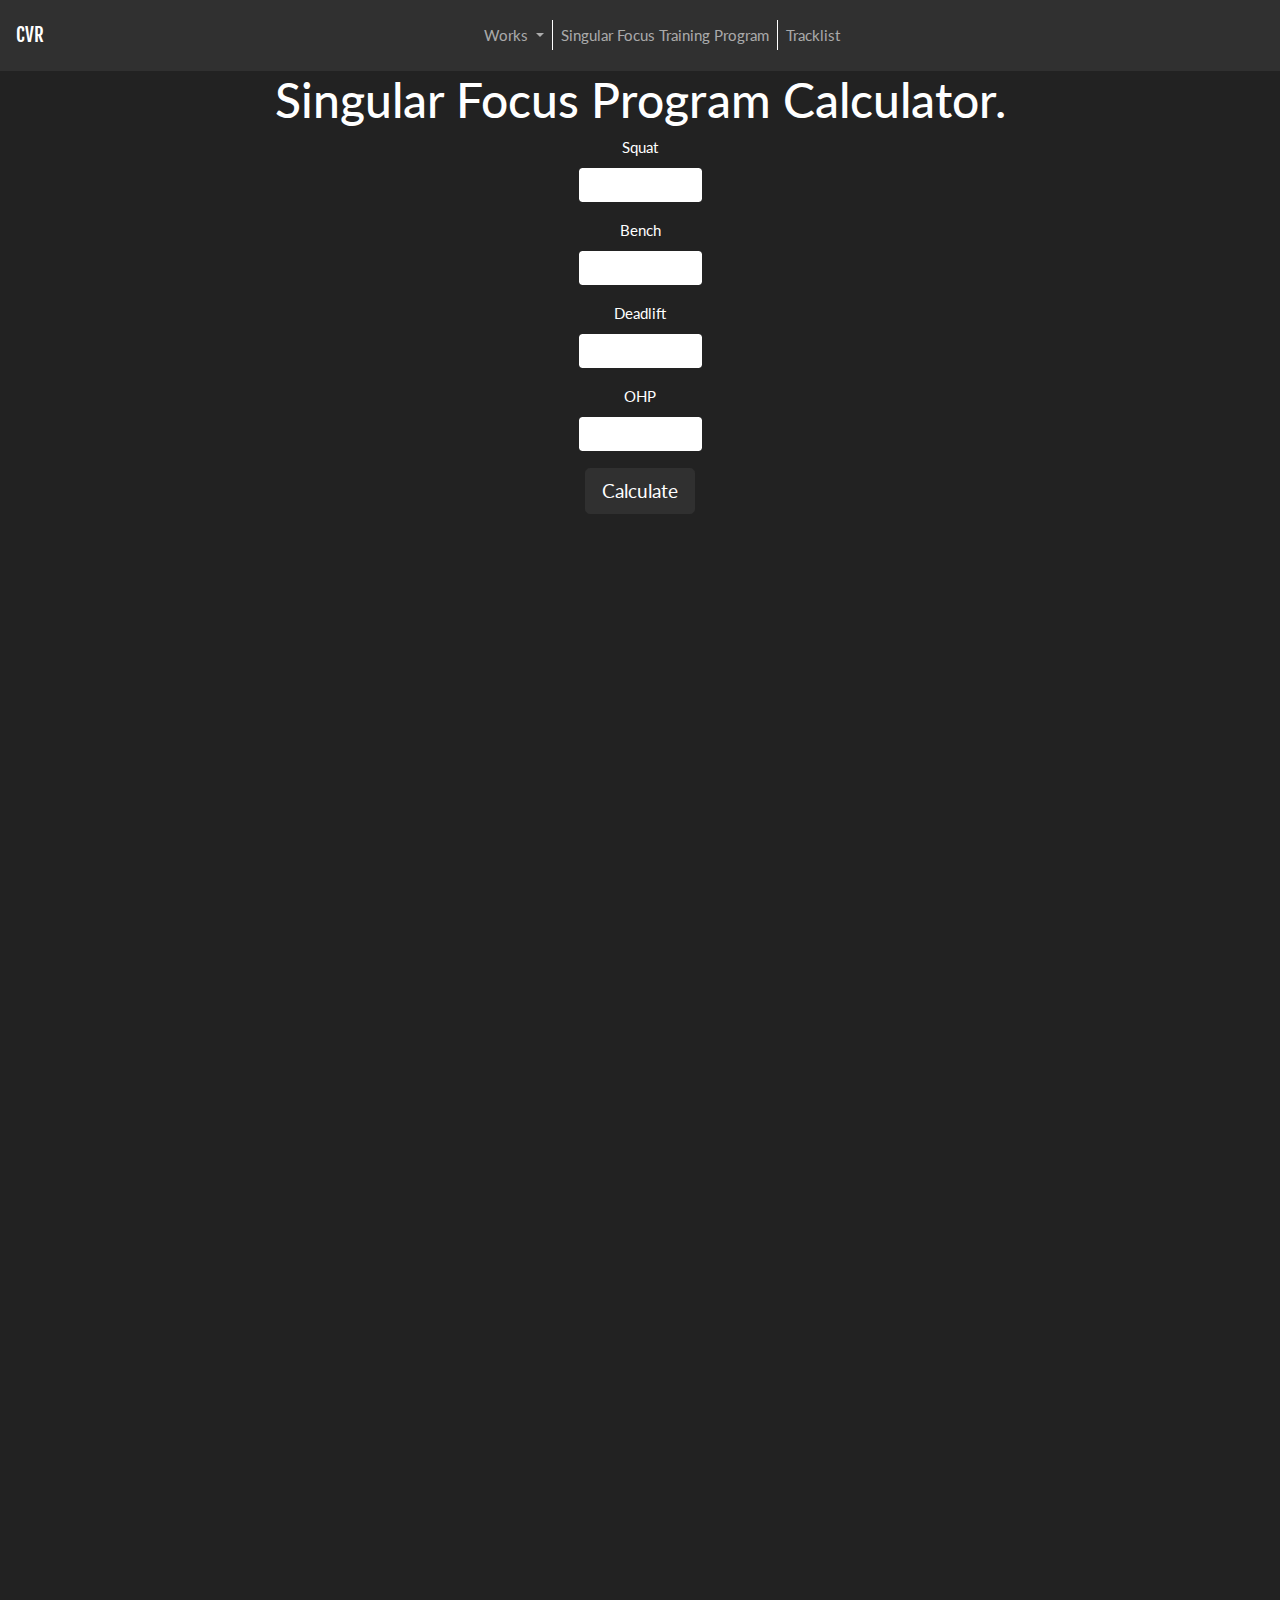
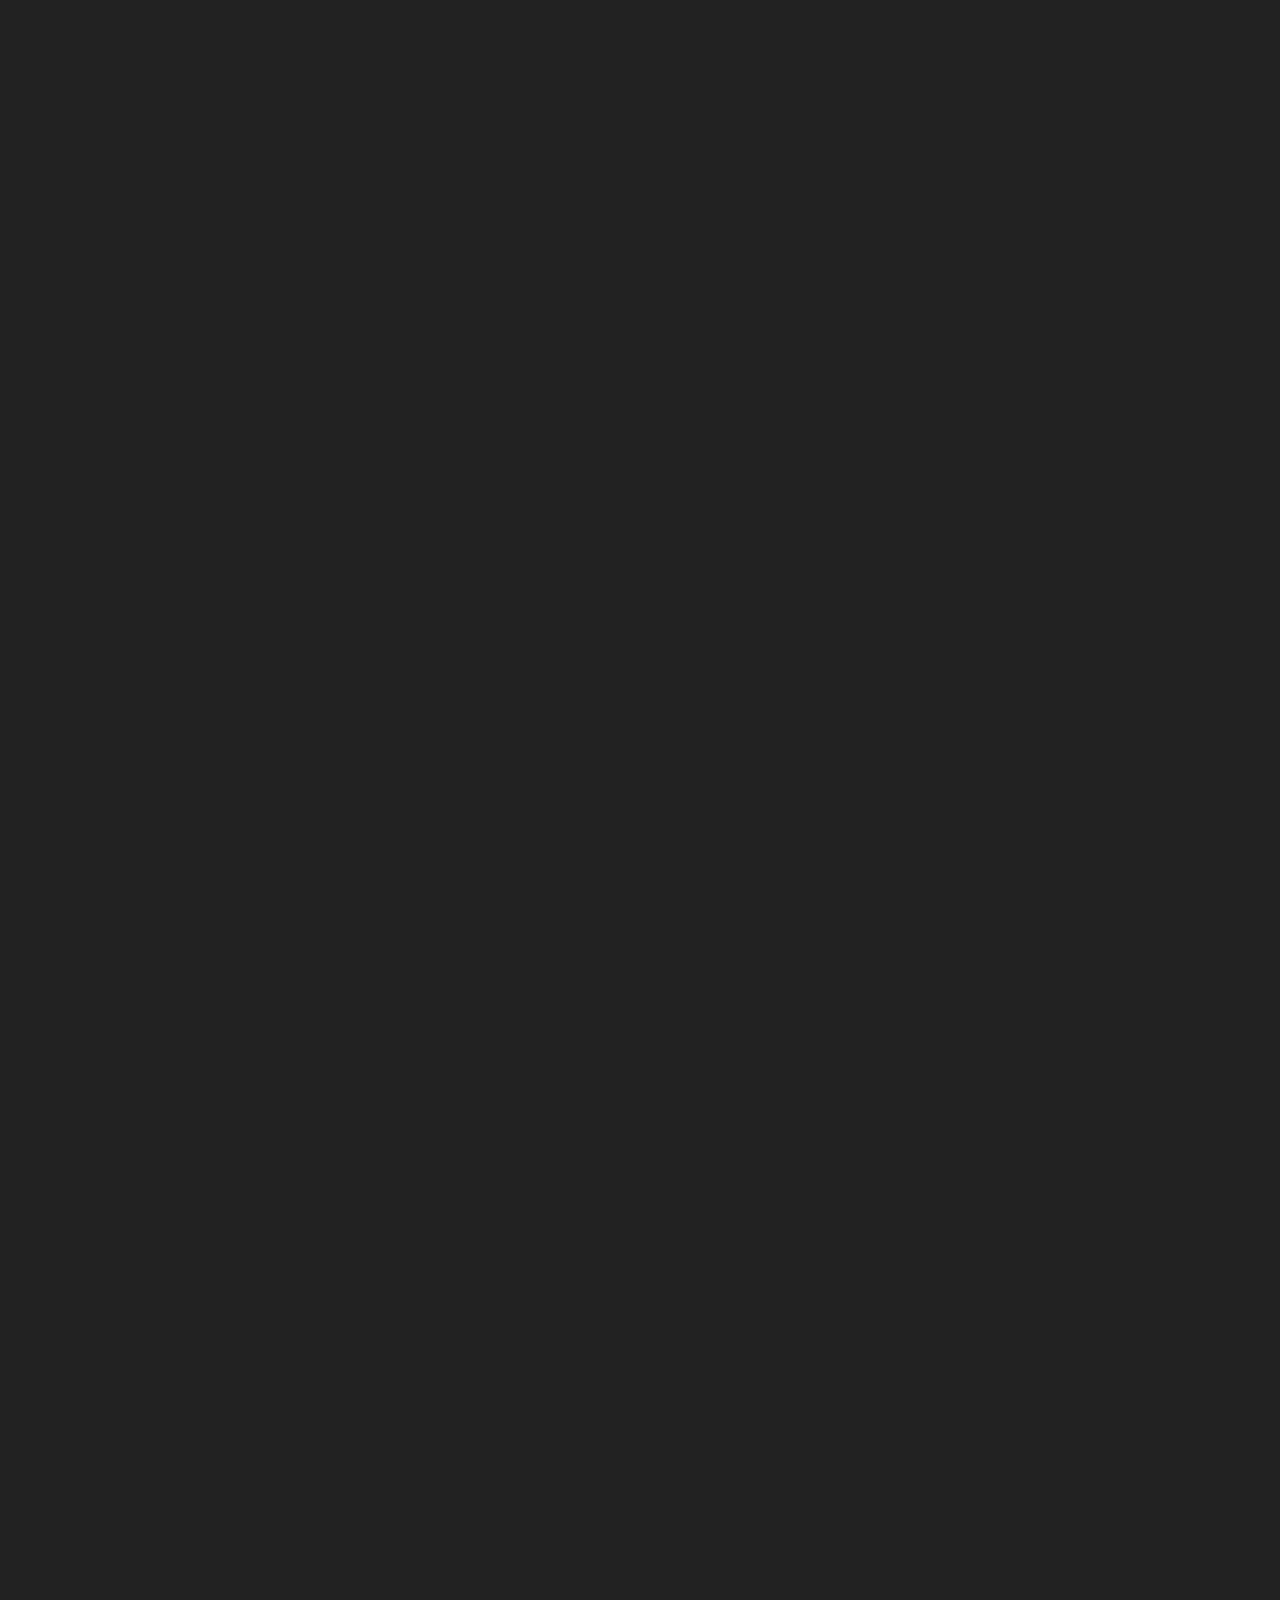
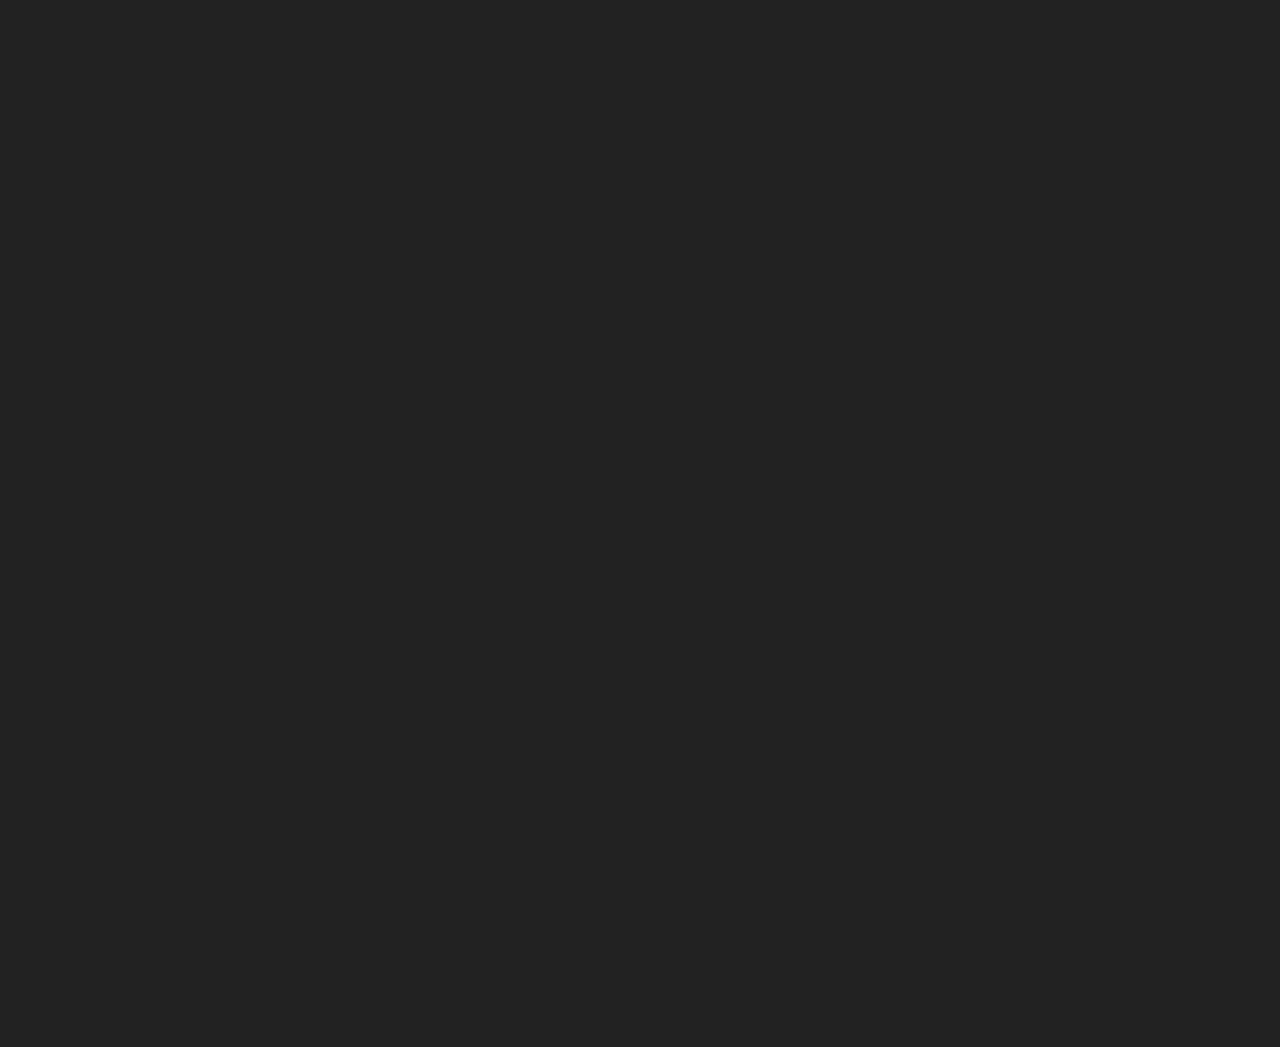
==== singular_focus.html @ 2cf9b2f6 "adding singular focus training program to website" ====
<!DOCTYPE html>
<html lang="en" dir="ltr">

<head>
  <meta charset="utf-8">
  <link rel="stylesheet" href="https://maxcdn.bootstrapcdn.com/bootstrap/4.0.0/css/bootstrap.min.css" integrity="sha384-Gn5384xqQ1aoWXA+058RXPxPg6fy4IWvTNh0E263XmFcJlSAwiGgFAW/dAiS6JXm" crossorigin="anonymous">
  <link rel="stylesheet" href="css/bootstrap.css">
  <link rel="stylesheet" href="css/custom.css">
  <link href="https://fonts.googleapis.com/css?family=Fjalla+One|Neucha&display=swap" rel="stylesheet">
  <title>Singular Focus</title>
</head>

<body>
  <nav class="navbar navbar-expand-lg navbar-dark bg-dark">
    <a class="navbar-brand cust-text" href="index.html">CVR</a>
    <button class="navbar-toggler" type="button" data-toggle="collapse" data-target="#navbarSupportedContent" aria-controls="navbarSupportedContent" aria-expanded="false" aria-label="Toggle navigation">
      <span class="navbar-toggler-icon"></span>
    </button>

    <div class="collapse navbar-collapse justify-content-center" id="navbarSupportedContent">
      <ul class="navbar-nav">
        <li class="nav-item dropdown">
          <a class="nav-link dropdown-toggle" href="#" id="navbarDropdown" role="button" data-toggle="dropdown" aria-haspopup="true" aria-expanded="false">
            Works
          </a>
          <div class="dropdown-menu text-center" aria-labelledby="navbarDropdown">
            <a class="dropdown-item" href="works.html#200">200</a>
            <a class="dropdown-item" href="works.html#100">100</a>
            <div class="dropdown-divider"></div>
            <p>here be dragons.</p>
            <a class="dropdown-item" href="works.html#000">000</a>
          </div>
        </li>
      <div style="border-left:1px solid #fff;height:30px; margin:1% 0"></div>
        <li class="nav-item">
        <a class="nav-link" href="singular_focus.html">Singular Focus Training Program</a>
      </li>
<div style="border-left:1px solid #fff;height:30px; margin:1% 0"></div>
        <li class="nav-item">
        <a class="nav-link" href="tracklist.html">Tracklist</a>
      </li>
      </ul>
    </div>
  </nav>
  <div class="container-fluid">
    <section id="content">
      <!-- Navigation -->


      <!-- Title content -->

      <div class="row">
        <div class="col-lg text-center">
          <h1>Singular Focus Program Calculator.</h1>
        </div>
      </div>
<div class="stats-form text-center">
  <form class="needs-validation" method="post" action="javascript:calcProgram()">
    <div class="form-group">
      <label for="squat">Squat</label>
      <input type="number" class="form-control" id="squat" required>
      <div class="invalid-feedback">Value is required.</div>
    </div>
    <div class="form-group">
      <label for="bench">Bench</label>
      <input type="number" class="form-control" id="bench" required>
      <div class="invalid-feedback">Value is required.</div>
    </div>
    <div class="form-group">
      <label for="deadlift">Deadlift</label>
      <input type="number" class="form-control" id="deadlift" required>
      <div class="invalid-feedback">Value is required.</div>
    </div>
    <div class="form-group">
      <label for="ohp">OHP</label>
      <input type="number" class="form-control" id="ohp" required>
      <div class="invalid-feedback">Value is required.</div>
    </div>
    <button name="Submit" type="submit" class="btn btn-dark btn-lg">Calculate</button>
  </form>
  <script>
    // Example starter JavaScript for disabling form submissions if there are invalid fields
    (function() {
      'use strict';
      window.addEventListener('load', function() {
        // Fetch all the forms we want to apply custom Bootstrap validation styles to
        var forms = document.getElementsByClassName('needs-validation');
        // Loop over them and prevent submission
        var validation = Array.prototype.filter.call(forms, function(form) {
          form.addEventListener('submit', function(event) {
            if (form.checkValidity() === false) {
              event.preventDefault();
              event.stopPropagation();
            }
            form.classList.add('was-validated');
          }, false);
        });
      }, false);
    })();
  </script>
</div>

    </section>
  </div>

  <section id="results">
    <div class="row results">
      <div class="col-lg text-center">
        <h2>Schedule.</h2>
        <table class="table">
          <thead class="thead-dark">
            <tr>
              <th scope="col">Week #</th>
              <th scope="col">Day 1</th>
              <th scope="col">Day 2</th>
              <th scope="col">Day 3</th>
            </tr>
          </thead>
          <tbody>
            <tr>
              <th scope="row">1</th>
              <td class="w1d1">
                <table class="table">
                  <thead class="thead-light">
                    <tr>
                      <th scope="col">Squat</th>
                    </tr>
                  </thead>
                  <tr>
                    <td class="d1s1">Squat 1</td>
                  </tr>
                  <tr>
                    <td class="d1s2">Squat 2</td>
                  </tr>
                  <tr>
                    <td class="d1s3">Squat 3</td>
                  </tr>
                  <tr>
                    <td class="d1s4">Squat 4</td>
                  </tr>
                  <tr>
                    <td class="d1s5">Squat 5</td>
                  </tr>
                  <tr>
                    <td class="d1s6">Squat 6</td>
                  </tr>
                  <tr>
                    <td class="d1s7">Squat 7</td>
                  </tr>
                  <tr>
                    <td class="d1s8">Squat 8</td>
                  </tr>
                  <tr>
                    <td class="d1s9">Squat 9</td>
                  </tr>
                </table>
                <table class="table">
                  <thead class="thead-light">
                    <tr>
                      <th scope="col">Bench</th>
                    </tr>
                  </thead>
                  <tr>
                    <td class="benchAcc1">Bench 1</td>
                  </tr>
                  <tr>
                    <td class="benchAcc2">Bench 2</td>
                  </tr>
                  <tr>
                    <td class="benchAcc3">Bench 3</td>
                  </tr>
                  <tr>
                    <td class="benchAcc4">Bench 4</td>
                  </tr>
                  <tr>
                    <td class="benchAcc5">Bench 5</td>
                  </tr>
                  <tr>
                    <td class="benchAcc6">Bench 6</td>
                  </tr>
                </table>
              </td>
              <td class="w1d2">
                <table class="table">
                  <thead class="thead-light">
                    <tr>
                      <th scope="col">Deadlift</th>
                    </tr>
                  </thead>
                  <tr>
                    <td class="deadliftAcc1">Deadlift 1</td>
                  </tr>
                  <tr>
                    <td class="deadliftAcc2">Deadlift 2</td>
                  </tr>
                  <tr>
                    <td class="deadliftAcc3">Deadlift 3</td>
                  </tr>
                  <tr>
                    <td class="deadliftAcc4">Deadlift 4</td>
                  </tr>
                  <tr>
                    <td class="deadliftAcc5">Deadlift 5</td>
                  </tr>
                  <tr>
                    <td class="deadliftAcc6">Deadlift 6</td>
                  </tr>
                </table>
                <table class="table">
                  <thead class="thead-light">
                    <tr>
                      <th scope="col">OHP</th>
                    </tr>
                  </thead>
                  <tr>
                    <td class="ohpAcc1">OHP 1</td>
                  </tr>
                  <tr>
                    <td class="ohpAcc2">OHP 2</td>
                  </tr>
                  <tr>
                    <td class="ohpAcc3">OHP 3</td>
                  </tr>
                  <tr>
                    <td class="ohpAcc4">OHP 4</td>
                  </tr>
                  <tr>
                    <td class="ohpAcc5">OHP 5</td>
                  </tr>
                  <tr>
                    <td class="ohpAcc6">OHP 6</td>
                  </tr>
                </table>
              </td>
              <td class="w1d3">
                <table class="table">
                  <thead class="thead-light">
                    <tr>
                      <th scope="col">Bench</th>
                    </tr>
                  </thead>
                  <tr>
                    <td class="d1b1">Bench 1</td>
                  </tr>
                  <tr>
                    <td class="d1b2">Bench 2</td>
                  </tr>
                  <tr>
                    <td class="d1b3">Bench 3</td>
                  </tr>
                  <tr>
                    <td class="d1b4">Bench 4</td>
                  </tr>
                  <tr>
                    <td class="d1b5">Bench 5</td>
                  </tr>
                  <tr>
                    <td class="d1b6">Bench 6</td>
                  </tr>
                  <tr>
                    <td class="d1b7">Bench 7</td>
                  </tr>
                  <tr>
                    <td class="d1b8">Bench 8</td>
                  </tr>
                  <tr>
                    <td class="d1b9">Bench 9</td>
                  </tr>
                </table>
                <table class="table">
                  <thead class="thead-light">
                    <tr>
                      <th scope="col">Squat</th>
                    </tr>
                  </thead>
                  <tr>
                    <td class="squatAcc1">Squat 1</td>
                  </tr>
                  <tr>
                    <td class="squatAcc2">Squat 2</td>
                  </tr>
                  <tr>
                    <td class="squatAcc3">Squat 3</td>
                  </tr>
                  <tr>
                    <td class="squatAcc4">Squat 4</td>
                  </tr>
                  <tr>
                    <td class="squatAcc5">Squat 5</td>
                  </tr>
                  <tr>
                    <td class="squatAcc6">Squat 6</td>
                  </tr>
                </table>
              </td>
            </tr>
            <tr>
              <th scope="row">2</th>
              <td class="w2d1">
                <table class="table">
                  <thead class="thead-light">
                    <tr>
                      <th scope="col">OHP</th>
                    </tr>
                  </thead>
                  <tr>
                    <td class="d1o1">OHP 1</td>
                  </tr>
                  <tr>
                    <td class="d1o2">OHP 2</td>
                  </tr>
                  <tr>
                    <td class="d1o3">OHP 3</td>
                  </tr>
                  <tr>
                    <td class="d1o4">OHP 4</td>
                  </tr>
                  <tr>
                    <td class="d1o5">OHP 5</td>
                  </tr>
                  <tr>
                    <td class="d1o6">OHP 6</td>
                  </tr>
                  <tr>
                    <td class="d1o7">OHP 7</td>
                  </tr>
                  <tr>
                    <td class="d1o8">OHP 8</td>
                  </tr>
                  <tr>
                    <td class="d1o9">OHP 9</td>
                  </tr>
                </table>
                <table class="table">
                  <thead class="thead-light">
                    <tr>
                      <th scope="col">Deadlift</th>
                    </tr>
                  </thead>
                  <tr>
                    <td class="deadliftAcc1">Deadlift 1</td>
                  </tr>
                  <tr>
                    <td class="deadliftAcc2">Deadlift 2</td>
                  </tr>
                  <tr>
                    <td class="deadliftAcc3">Deadlift 3</td>
                  </tr>
                  <tr>
                    <td class="deadliftAcc4">Deadlift 4</td>
                  </tr>
                  <tr>
                    <td class="deadliftAcc5">Deadlift 5</td>
                  </tr>
                  <tr>
                    <td class="deadliftAcc6">Deadlift 6</td>
                  </tr>

                </table>
              </td>
              <td class="w2d2">
                <table class="table">
                  <thead class="thead-light">
                    <tr>
                      <th scope="col">Squat</th>
                    </tr>
                  </thead>
                  <tr>
                    <td class="squatAcc1">Squat 1</td>
                  </tr>
                  <tr>
                    <td class="squatAcc2">Squat 2</td>
                  </tr>
                  <tr>
                    <td class="squatAcc3">Squat 3</td>
                  </tr>
                  <tr>
                    <td class="squatAcc4">Squat 4</td>
                  </tr>
                  <tr>
                    <td class="squatAcc5">Squat 5</td>
                  </tr>
                  <tr>
                    <td class="squatAcc6">Squat 6</td>
                  </tr>
                </table>
                <table class="table">
                  <thead class="thead-light">
                    <tr>
                      <th scope="col">Bench</th>
                    </tr>
                  </thead>
                  <tr>
                    <td class="benchAcc1">Bench 1</td>
                  </tr>
                  <tr>
                    <td class="benchAcc2">Bench 2</td>
                  </tr>
                  <tr>
                    <td class="benchAcc3">Bench 3</td>
                  </tr>
                  <tr>
                    <td class="benchAcc4">Bench 4</td>
                  </tr>
                  <tr>
                    <td class="benchAcc5">Bench 5</td>
                  </tr>
                  <tr>
                    <td class="benchAcc6">Bench 6</td>
                  </tr>
                </table>
              </td>
              <td class="w2d3">
                <table class="table">
                  <thead class="thead-light">
                    <tr>
                      <th scope="col">Deadlift</th>
                    </tr>
                  </thead>
                  <tr>
                    <td class="d1d1">Deadlift 1</td>
                  </tr>
                  <tr>
                    <td class="d1d2">Deadlift 2</td>
                  </tr>
                  <tr>
                    <td class="d1d3">Deadlift 3</td>
                  </tr>
                  <tr>
                    <td class="d1d4">Deadlift 4</td>
                  </tr>
                  <tr>
                    <td class="d1d5">Deadlift 5</td>
                  </tr>
                  <tr>
                    <td class="d1d6">Deadlift 6</td>
                  </tr>
                  <tr>
                    <td class="d1d7">Deadlift 7</td>
                  </tr>
                  <tr>
                    <td class="d1d8">Deadlift 8</td>
                  </tr>
                  <tr>
                    <td class="d1d9">Deadlift 9</td>
                  </tr>
                </table>
                <table class="table">
                  <thead class="thead-light">
                    <tr>
                      <th scope="col">OHP</th>
                    </tr>
                  </thead>
                  <tr>
                    <td class="ohpAcc1">OHP 1</td>
                  </tr>
                  <tr>
                    <td class="ohpAcc2">OHP 2</td>
                  </tr>
                  <tr>
                    <td class="ohpAcc3">OHP 3</td>
                  </tr>
                  <tr>
                    <td class="ohpAcc4">OHP 4</td>
                  </tr>
                  <tr>
                    <td class="ohpAcc5">OHP 5</td>
                  </tr>
                  <tr>
                    <td class="ohpAcc6">OHP 6</td>
                  </tr>
                </table>
              </td>
            </tr>
            <tr>
              <th scope="row">3</th>
              <td class="w3d1">
                <table class="table">
                  <thead class="thead-light">
                    <tr>
                      <th scope="col">Bench</th>
                    </tr>
                  </thead>
                  <tr>
                    <td class="d2b1">Bench 1</td>
                  </tr>
                  <tr>
                    <td class="d2b2">Bench 2</td>
                  </tr>
                  <tr>
                    <td class="d2b3">Bench 3</td>
                  </tr>
                  <tr>
                    <td class="d2b4">Bench 4</td>
                  </tr>
                  <tr>
                    <td class="d2b5">Bench 5</td>
                  </tr>
                  <tr>
                    <td class="d2b6">Bench 6</td>
                  </tr>
                  <tr>
                    <td class="d2b7">Bench 7</td>
                  </tr>
                  <tr>
                    <td class="d2b8">Bench 8</td>
                  </tr>
                  <tr>
                    <td class="d2b9">Bench 9</td>
                  </tr>
                </table>
                <table class="table">
                  <thead class="thead-light">
                    <tr>
                      <th scope="col">Squat</th>
                    </tr>
                  </thead>
                  <tr>
                    <td class="squatAcc1">Squat 1</td>
                  </tr>
                  <tr>
                    <td class="squatAcc2">Squat 2</td>
                  </tr>
                  <tr>
                    <td class="squatAcc3">Squat 3</td>
                  </tr>
                  <tr>
                    <td class="squatAcc4">Squat 4</td>
                  </tr>
                  <tr>
                    <td class="squatAcc5">Squat 5</td>
                  </tr>
                  <tr>
                    <td class="squatAcc6">Squat 6</td>
                  </tr>
                </table>
              </td>
              <td class="w3d2">
                <table class="table">
                  <thead class="thead-light">
                    <tr>
                      <th scope="col">OHP</th>
                    </tr>
                  </thead>
                  <tr>
                    <td class="ohpAcc1">OHP 1</td>
                  </tr>
                  <tr>
                    <td class="ohpAcc2">OHP 2</td>
                  </tr>
                  <tr>
                    <td class="ohpAcc3">OHP 3</td>
                  </tr>
                  <tr>
                    <td class="ohpAcc4">OHP 4</td>
                  </tr>
                  <tr>
                    <td class="ohpAcc5">OHP 5</td>
                  </tr>
                  <tr>
                    <td class="ohpAcc6">OHP 6</td>
                  </tr>
                </table>
                <table class="table">
                  <thead class="thead-light">
                    <tr>
                      <th scope="col">Deadlift</th>
                    </tr>
                  </thead>
                  <tr>
                    <td class="deadliftAcc1">Deadlift 1</td>
                  </tr>
                  <tr>
                    <td class="deadliftAcc2">Deadlift 2</td>
                  </tr>
                  <tr>
                    <td class="deadliftAcc3">Deadlift 3</td>
                  </tr>
                  <tr>
                    <td class="deadliftAcc4">Deadlift 4</td>
                  </tr>
                  <tr>
                    <td class="deadliftAcc5">Deadlift 5</td>
                  </tr>
                  <tr>
                    <td class="deadliftAcc6">Deadlift 6</td>
                  </tr>
                </table>
              </td>
              <td class="w3d3">
                <table class="table">
                  <thead class="thead-light">
                    <tr>
                      <th scope="col">Squat</th>
                    </tr>
                  </thead>
                  <tr>
                    <td class="d2s1">Squat 1</td>
                  </tr>
                  <tr>
                    <td class="d2s2">Squat 2</td>
                  </tr>
                  <tr>
                    <td class="d2s3">Squat 3</td>
                  </tr>
                  <tr>
                    <td class="d2s4">Squat 4</td>
                  </tr>
                  <tr>
                    <td class="d2s5">Squat 5</td>
                  </tr>
                  <tr>
                    <td class="d2s6">Squat 6</td>
                  </tr>
                  <tr>
                    <td class="d2s7">Squat 7</td>
                  </tr>
                  <tr>
                    <td class="d2s8">Squat 8</td>
                  </tr>
                  <tr>
                    <td class="d2s9">Squat 9</td>
                  </tr>
                </table>
                <table class="table">
                  <thead class="thead-light">
                    <tr>
                      <th scope="col">Bench</th>
                    </tr>
                  </thead>
                  <tr>
                    <td class="benchAcc1">Bench 1</td>
                  </tr>
                  <tr>
                    <td class="benchAcc2">Bench 2</td>
                  </tr>
                  <tr>
                    <td class="benchAcc3">Bench 3</td>
                  </tr>
                  <tr>
                    <td class="benchAcc4">Bench 4</td>
                  </tr>
                  <tr>
                    <td class="benchAcc5">Bench 5</td>
                  </tr>
                  <tr>
                    <td class="benchAcc6">Bench 6</td>
                  </tr>
                </table>
              </td>
            </tr>
            <tr>
              <th scope="row">4</th>
              <td class="w4d1">
                <table class="table">
                  <thead class="thead-light">
                    <tr>
                      <th scope="col">Deadlift</th>
                    </tr>
                  </thead>
                  <tr>
                    <td class="d2d1">Deadlift 1</td>
                  </tr>
                  <tr>
                    <td class="d2d2">Deadlift 2</td>
                  </tr>
                  <tr>
                    <td class="d2d3">Deadlift 3</td>
                  </tr>
                  <tr>
                    <td class="d2d4">Deadlift 4</td>
                  </tr>
                  <tr>
                    <td class="d2d5">Deadlift 5</td>
                  </tr>
                  <tr>
                    <td class="d2d6">Deadlift 6</td>
                  </tr>
                  <tr>
                    <td class="d2d7">Deadlift 7</td>
                  </tr>
                  <tr>
                    <td class="d2d8">Deadlift 8</td>
                  </tr>
                  <tr>
                    <td class="d2d9">Deadlift 9</td>
                  </tr>
                </table>
                <table class="table">
                  <thead class="thead-light">
                    <tr>
                      <th scope="col">OHP</th>
                    </tr>
                  </thead>
                  <tr>
                    <td class="ohpAcc1">OHP 1</td>
                  </tr>
                  <tr>
                    <td class="ohpAcc2">OHP 2</td>
                  </tr>
                  <tr>
                    <td class="ohpAcc3">OHP 3</td>
                  </tr>
                  <tr>
                    <td class="ohpAcc4">OHP 4</td>
                  </tr>
                  <tr>
                    <td class="ohpAcc5">OHP 5</td>
                  </tr>
                  <tr>
                    <td class="ohpAcc6">OHP 6</td>
                  </tr>
                </table>
              </td>
              <td class="w4d2">
                <table class="table">
                  <thead class="thead-light">
                    <tr>
                      <th scope="col">Bench</th>
                    </tr>
                  </thead>
                  <tr>
                    <td class="benchAcc1">Bench 1</td>
                  </tr>
                  <tr>
                    <td class="benchAcc2">Bench 2</td>
                  </tr>
                  <tr>
                    <td class="benchAcc3">Bench 3</td>
                  </tr>
                  <tr>
                    <td class="benchAcc4">Bench 4</td>
                  </tr>
                  <tr>
                    <td class="benchAcc5">Bench 5</td>
                  </tr>
                  <tr>
                    <td class="benchAcc6">Bench 6</td>
                  </tr>
                </table>
                <table class="table">
                  <thead class="thead-light">
                    <tr>
                      <th scope="col">Squat</th>
                    </tr>
                  </thead>
                  <tr>
                    <td class="squatAcc1">Squat 1</td>
                  </tr>
                  <tr>
                    <td class="squatAcc2">Squat 2</td>
                  </tr>
                  <tr>
                    <td class="squatAcc3">Squat 3</td>
                  </tr>
                  <tr>
                    <td class="squatAcc4">Squat 4</td>
                  </tr>
                  <tr>
                    <td class="squatAcc5">Squat 5</td>
                  </tr>
                  <tr>
                    <td class="squatAcc6">Squat 6</td>
                  </tr>
                </table>
              </td>
              <td class="w4d3">
                <table class="table">
                  <thead class="thead-light">
                    <tr>
                      <th scope="col">OHP</th>
                    </tr>
                  </thead>
                  <tr>
                    <td class="d2o1">OHP 1</td>
                  </tr>
                  <tr>
                    <td class="d2o2">OHP 2</td>
                  </tr>
                  <tr>
                    <td class="d2o3">OHP 3</td>
                  </tr>
                  <tr>
                    <td class="d2o4">OHP 4</td>
                  </tr>
                  <tr>
                    <td class="d2o5">OHP 5</td>
                  </tr>
                  <tr>
                    <td class="d2o6">OHP 6</td>
                  </tr>
                  <tr>
                    <td class="d2o7">OHP 7</td>
                  </tr>
                  <tr>
                    <td class="d2o8">OHP 8</td>
                  </tr>
                  <tr>
                    <td class="d2o9">OHP 9</td>
                  </tr>
                </table>
                <table class="table">
                  <thead class="thead-light">
                    <tr>
                      <th scope="col">Deadlift</th>
                    </tr>
                  </thead>
                  <tr>
                    <td class="deadliftAcc1">Deadlift 1</td>
                  </tr>
                  <tr>
                    <td class="deadliftAcc2">Deadlift 2</td>
                  </tr>
                  <tr>
                    <td class="deadliftAcc3">Deadlift 3</td>
                  </tr>
                  <tr>
                    <td class="deadliftAcc4">Deadlift 4</td>
                  </tr>
                  <tr>
                    <td class="deadliftAcc5">Deadlift 5</td>
                  </tr>
                  <tr>
                    <td class="deadliftAcc6">Deadlift 6</td>
                  </tr>

                </table>
              </td>
            </tr>
          </tbody>
        </table>
      </div>
  </section>





  <script type="text/javascript" src="js/trainingProgram.js"></script>
  <script src="https://code.jquery.com/jquery-3.2.1.slim.min.js" integrity="sha384-KJ3o2DKtIkvYIK3UENzmM7KCkRr/rE9/Qpg6aAZGJwFDMVNA/GpGFF93hXpG5KkN" crossorigin="anonymous"></script>
  <script src="https://cdnjs.cloudflare.com/ajax/libs/popper.js/1.12.9/umd/popper.min.js" integrity="sha384-ApNbgh9B+Y1QKtv3Rn7W3mgPxhU9K/ScQsAP7hUibX39j7fakFPskvXusvfa0b4Q" crossorigin="anonymous"></script>
  <script src="https://maxcdn.bootstrapcdn.com/bootstrap/4.0.0/js/bootstrap.min.js" integrity="sha384-JZR6Spejh4U02d8jOt6vLEHfe/JQGiRRSQQxSfFWpi1MquVdAyjUar5+76PVCmYl" crossorigin="anonymous"></script>
</body>

</html>
---- css/custom.css ----
.cust-text {
  font-family: "Fjalla One";
}

.k_works {
  width: 50%;
}

.videoInsert {
  max-width: 42em;
}

.videoWall>video {
  width: 260px;
  cursor: pointer;
}

.mainpage_info {
  padding-top: 3%;
}

.alert-success {

  margin: 5% 30%;
}

.imgWorks {
  width: 150px;
}

.stats {
  margin: 1% 45% 1%;
}

.results {
  margin: 5% 15% ;

}

#results {
  visibility: hidden;
}

h2 {
  margin-bottom: 3%;
}

.stats-form {
  margin: 0 45%;
}
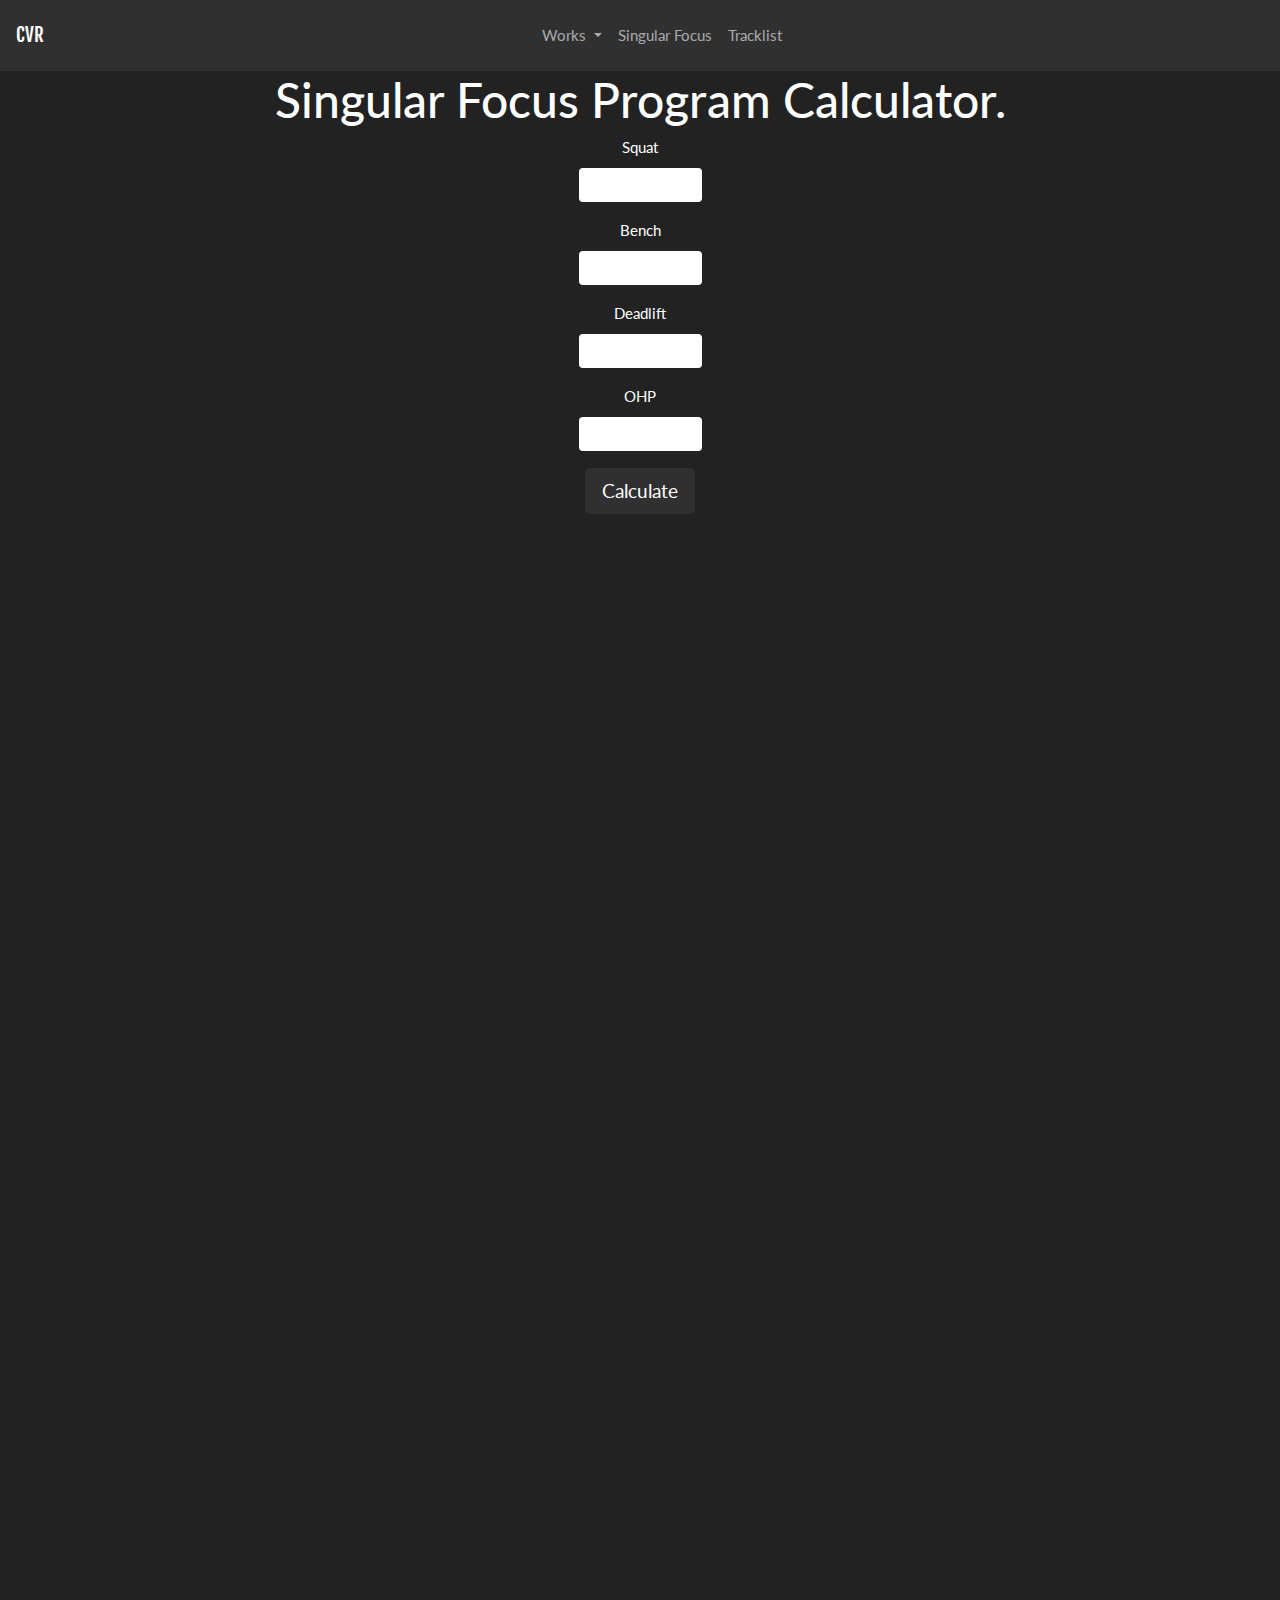
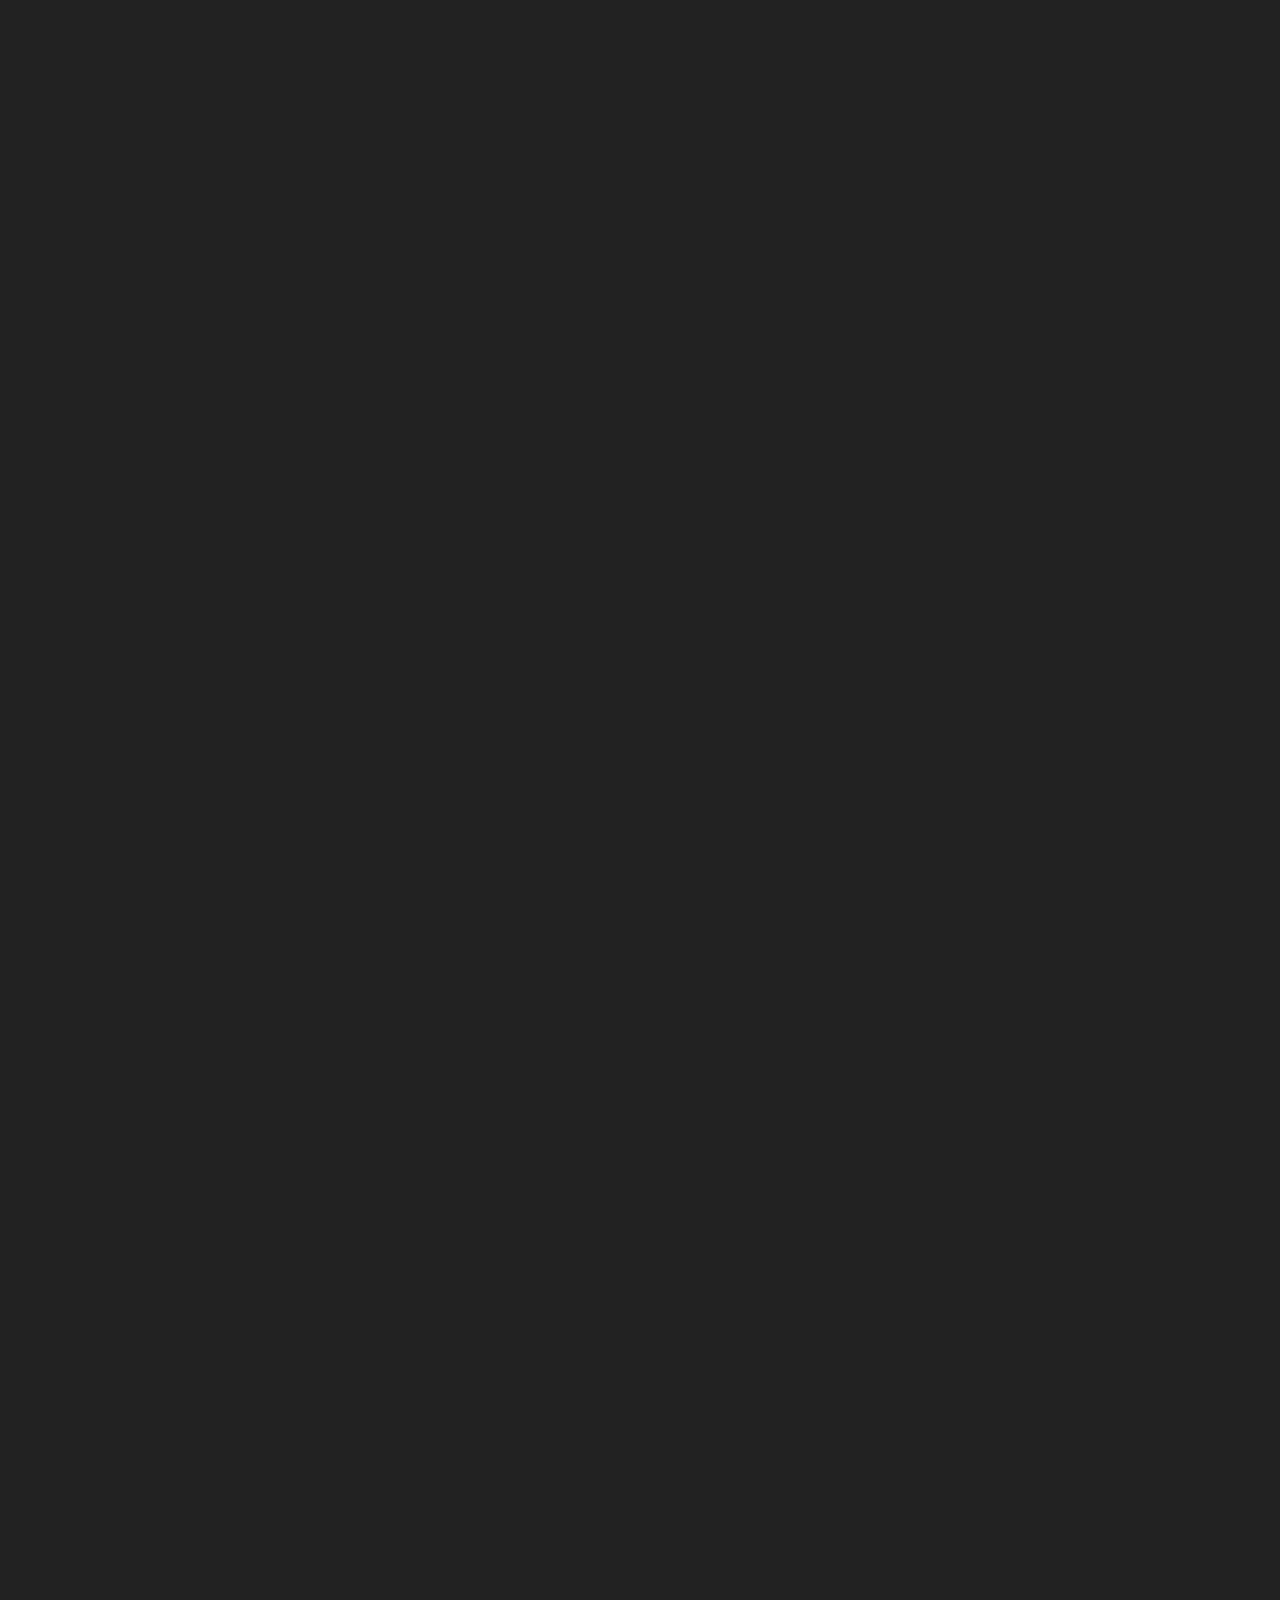
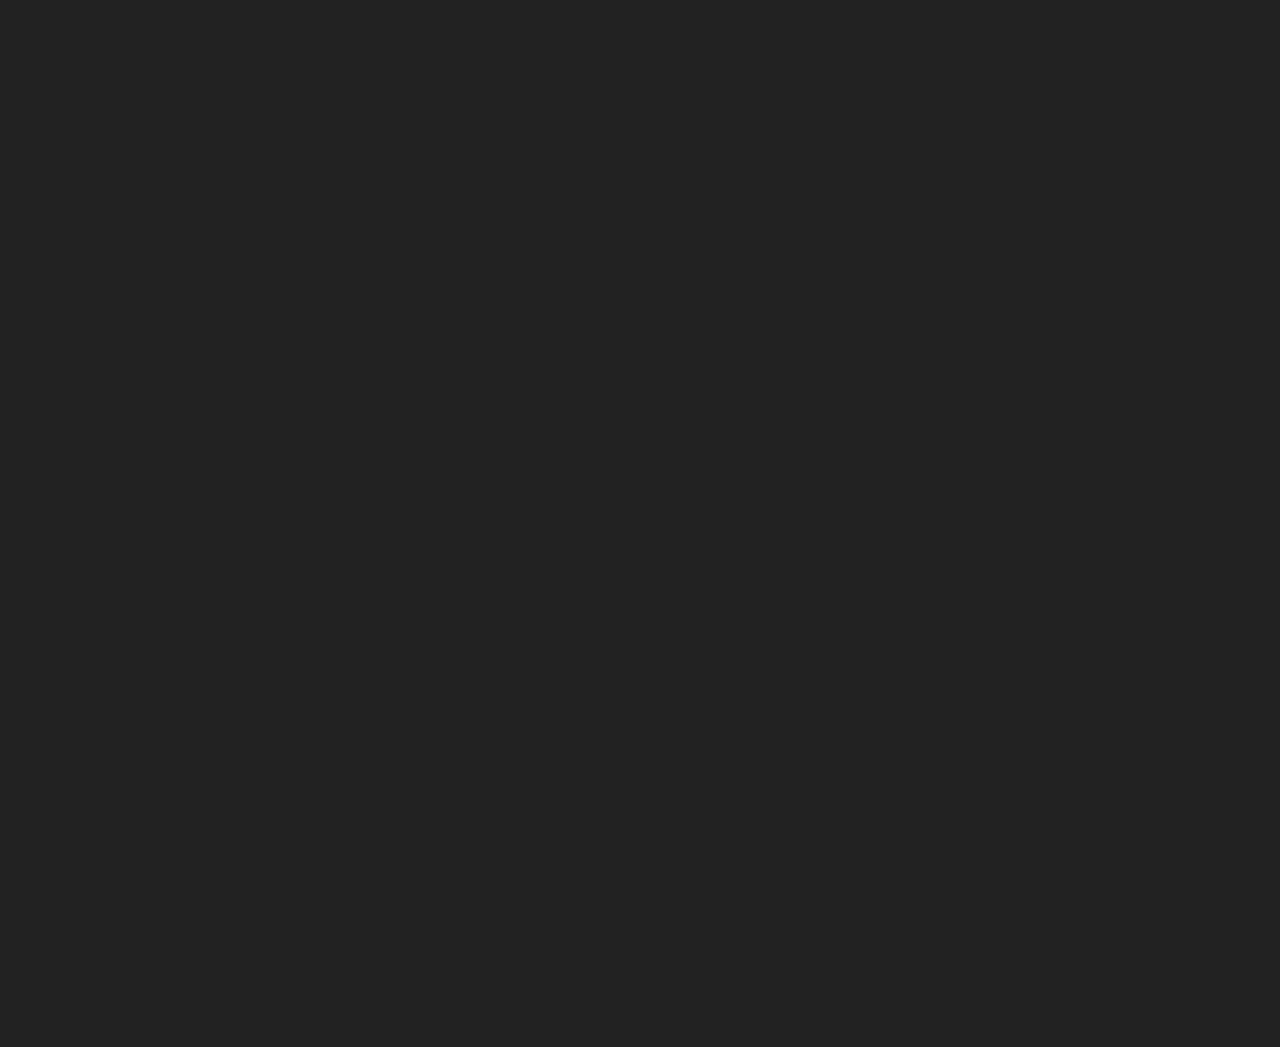
==== commit 6211025b: "remove divider from navbar" ====
--- a/singular_focus.html
+++ b/singular_focus.html
@@ -31,11 +31,9 @@
             <a class="dropdown-item" href="works.html#000">000</a>
           </div>
         </li>
-      <div style="border-left:1px solid #fff;height:30px; margin:1% 0"></div>
         <li class="nav-item">
-        <a class="nav-link" href="singular_focus.html">Singular Focus Training Program</a>
+        <a class="nav-link" href="singular_focus.html">Singular Focus</a>
       </li>
-<div style="border-left:1px solid #fff;height:30px; margin:1% 0"></div>
         <li class="nav-item">
         <a class="nav-link" href="tracklist.html">Tracklist</a>
       </li>
